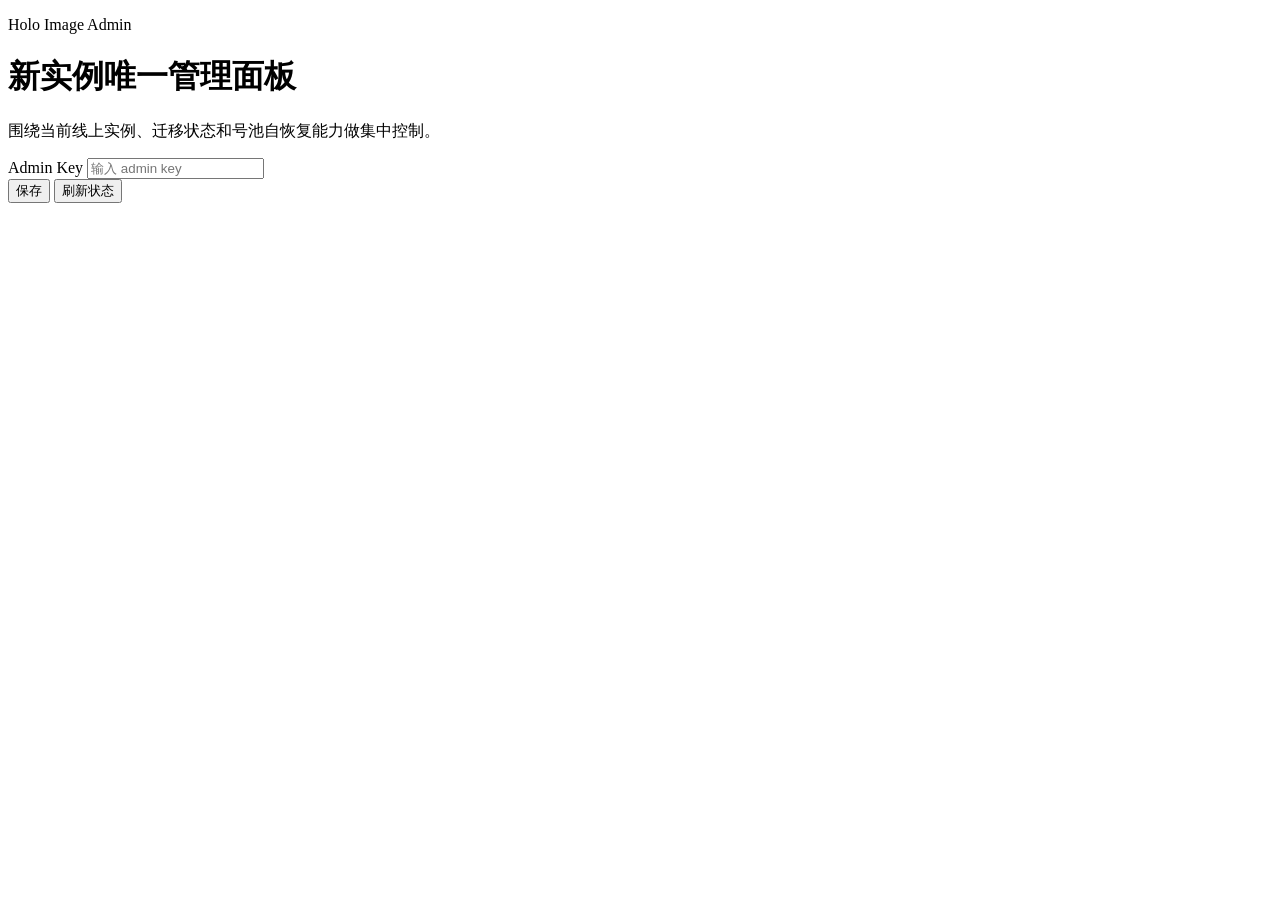
==== web/admin/index.html @ 0302e6d9 "feat: add admin migration ui and endpoints" ====
<!DOCTYPE html>
<html lang="zh-CN">
<head>
  <meta charset="UTF-8" />
  <meta name="viewport" content="width=device-width, initial-scale=1.0" />
  <title>Holo Image Admin</title>
  <link rel="stylesheet" href="/admin/assets/styles.css" />
</head>
<body>
  <div id="app">
    <header class="topbar">
      <div class="headline">
        <p class="eyebrow">Holo Image Admin</p>
        <h1>新实例唯一管理面板</h1>
        <p class="subtext">围绕当前线上实例、迁移状态和号池自恢复能力做集中控制。</p>
      </div>
      <div class="auth-card">
        <label for="adminToken">Admin Key</label>
        <input id="adminToken" type="password" autocomplete="off" placeholder="输入 admin key" />
        <div class="auth-actions">
          <button id="saveTokenBtn" type="button">保存</button>
          <button id="refreshBtn" type="button">刷新状态</button>
        </div>
      </div>
    </header>

    <main class="dashboard">
      <section class="panel" id="overviewCard"></section>
      <section class="panel" id="persistenceCard"></section>
      <section class="panel" id="migrationCard"></section>
      <section class="panel" id="controlsCard"></section>
      <section class="panel" id="domainCard"></section>
      <section class="panel danger" id="retireCard"></section>
      <section class="panel log-panel" id="logCard"></section>
    </main>
  </div>
  <script src="/admin/assets/app.js"></script>
</body>
</html>
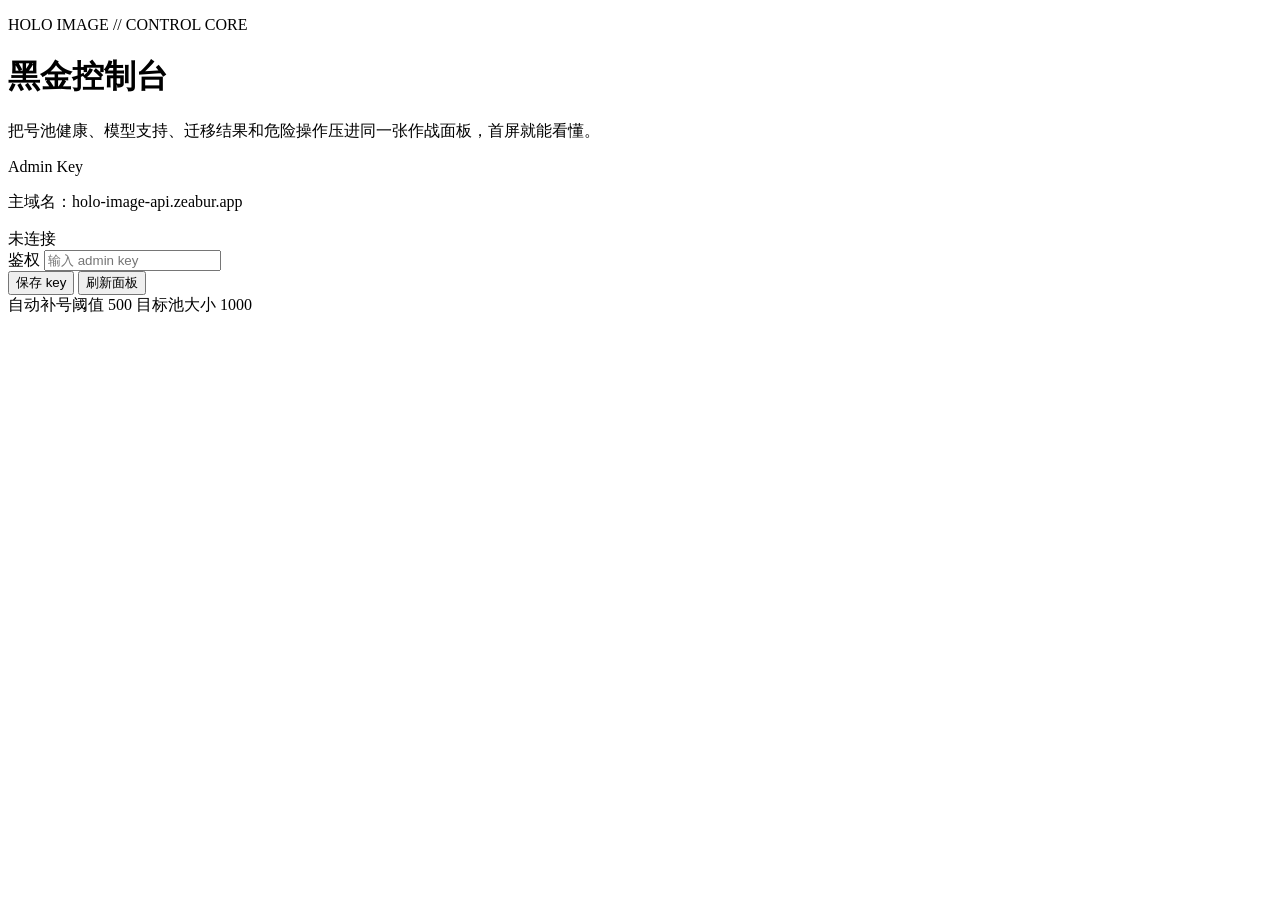
==== commit fb7e1282: "feat: redesign admin console and catalog" ====
--- a/web/admin/index.html
+++ b/web/admin/index.html
@@ -7,33 +7,55 @@
   <link rel="stylesheet" href="/admin/assets/styles.css" />
 </head>
 <body>
-  <div id="app">
-    <header class="topbar">
-      <div class="headline">
-        <p class="eyebrow">Holo Image Admin</p>
-        <h1>新实例唯一管理面板</h1>
-        <p class="subtext">围绕当前线上实例、迁移状态和号池自恢复能力做集中控制。</p>
+  <div class="aurora aurora-left"></div>
+  <div class="aurora aurora-right"></div>
+  <div class="grid-noise"></div>
+
+  <div id="app" class="shell">
+    <header class="hero">
+      <div class="hero-copy">
+        <p class="eyebrow">HOLO IMAGE // CONTROL CORE</p>
+        <h1>黑金控制台</h1>
+        <p class="hero-text">把号池健康、模型支持、迁移结果和危险操作压进同一张作战面板，首屏就能看懂。</p>
+        <div class="hero-metrics" id="heroMetrics"></div>
       </div>
-      <div class="auth-card">
-        <label for="adminToken">Admin Key</label>
+
+      <aside class="command-panel">
+        <div class="command-head">
+          <div>
+            <p class="command-title">Admin Key</p>
+            <p class="command-subtitle">主域名：holo-image-api.zeabur.app</p>
+          </div>
+          <span class="connection-pill" id="commandStatus">未连接</span>
+        </div>
+
+        <label class="field-label" for="adminToken">鉴权</label>
         <input id="adminToken" type="password" autocomplete="off" placeholder="输入 admin key" />
+
         <div class="auth-actions">
-          <button id="saveTokenBtn" type="button">保存</button>
-          <button id="refreshBtn" type="button">刷新状态</button>
+          <button id="saveTokenBtn" type="button">保存 key</button>
+          <button id="refreshBtn" type="button">刷新面板</button>
         </div>
-      </div>
+
+        <div class="command-foot">
+          <span>自动补号阈值 500</span>
+          <span>目标池大小 1000</span>
+        </div>
+      </aside>
     </header>
 
-    <main class="dashboard">
-      <section class="panel" id="overviewCard"></section>
+    <main class="board">
+      <section class="panel panel-wide" id="overviewCard"></section>
       <section class="panel" id="persistenceCard"></section>
+      <section class="panel" id="modelsCard"></section>
       <section class="panel" id="migrationCard"></section>
       <section class="panel" id="controlsCard"></section>
       <section class="panel" id="domainCard"></section>
-      <section class="panel danger" id="retireCard"></section>
-      <section class="panel log-panel" id="logCard"></section>
+      <section class="panel panel-danger" id="retireCard"></section>
+      <section class="panel panel-full" id="logCard"></section>
     </main>
   </div>
+
   <script src="/admin/assets/app.js"></script>
 </body>
 </html>
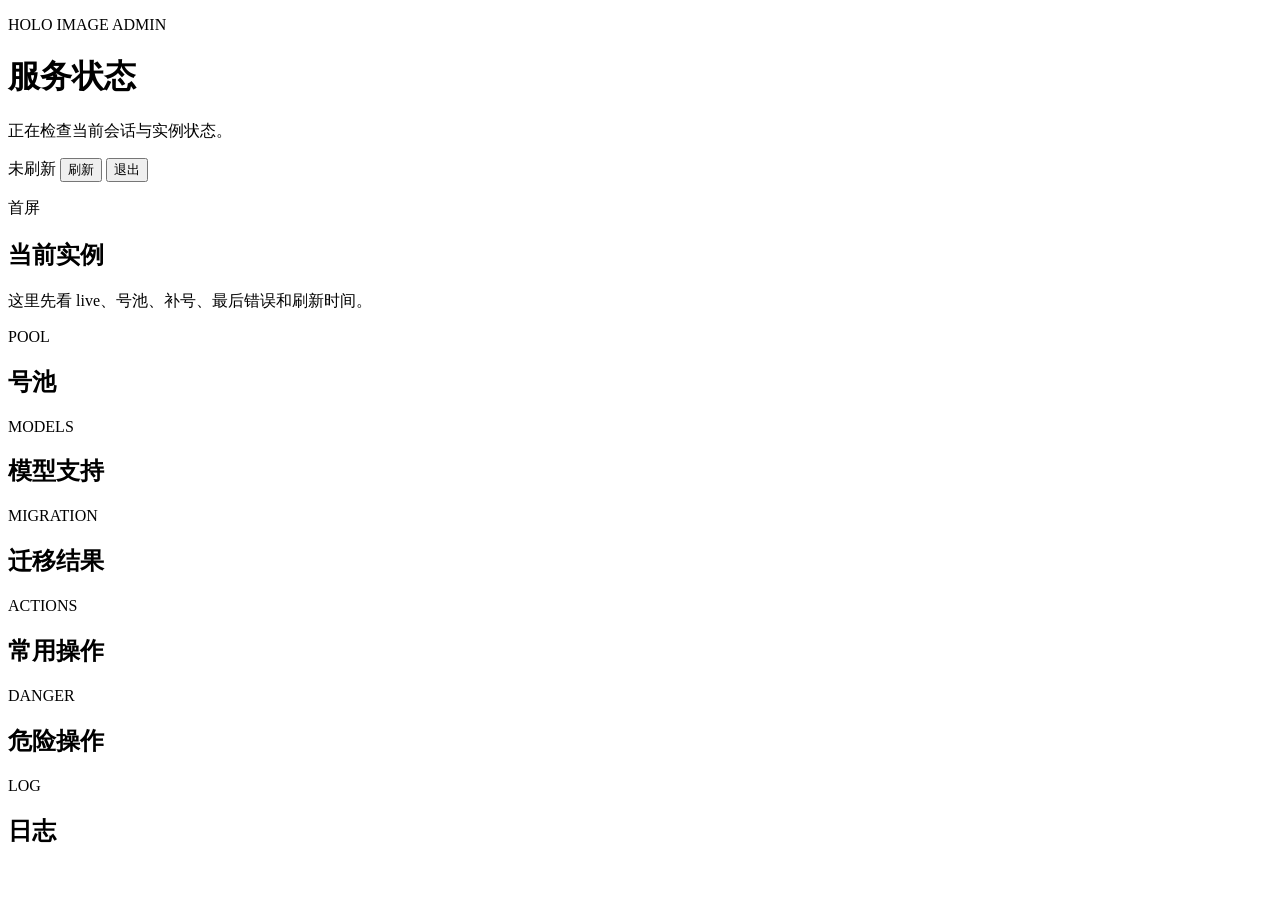
==== commit 1e48135e: "feat: split admin login and dashboard auth" ====
--- a/web/admin/index.html
+++ b/web/admin/index.html
@@ -6,53 +6,92 @@
   <title>Holo Image Admin</title>
   <link rel="stylesheet" href="/admin/assets/styles.css" />
 </head>
-<body>
-  <div class="aurora aurora-left"></div>
-  <div class="aurora aurora-right"></div>
-  <div class="grid-noise"></div>
-
-  <div id="app" class="shell">
-    <header class="hero">
-      <div class="hero-copy">
-        <p class="eyebrow">HOLO IMAGE // CONTROL CORE</p>
-        <h1>黑金控制台</h1>
-        <p class="hero-text">把号池健康、模型支持、迁移结果和危险操作压进同一张作战面板，首屏就能看懂。</p>
-        <div class="hero-metrics" id="heroMetrics"></div>
+<body class="admin-body">
+  <div class="page-shell">
+    <header class="topbar">
+      <div>
+        <p class="caption">HOLO IMAGE ADMIN</p>
+        <h1>服务状态</h1>
+        <p class="subtle" id="topline">正在检查当前会话与实例状态。</p>
       </div>
-
-      <aside class="command-panel">
-        <div class="command-head">
-          <div>
-            <p class="command-title">Admin Key</p>
-            <p class="command-subtitle">主域名：holo-image-api.zeabur.app</p>
-          </div>
-          <span class="connection-pill" id="commandStatus">未连接</span>
-        </div>
-
-        <label class="field-label" for="adminToken">鉴权</label>
-        <input id="adminToken" type="password" autocomplete="off" placeholder="输入 admin key" />
-
-        <div class="auth-actions">
-          <button id="saveTokenBtn" type="button">保存 key</button>
-          <button id="refreshBtn" type="button">刷新面板</button>
-        </div>
-
-        <div class="command-foot">
-          <span>自动补号阈值 500</span>
-          <span>目标池大小 1000</span>
-        </div>
-      </aside>
+      <div class="topbar-actions">
+        <span class="badge" id="refreshState">未刷新</span>
+        <button type="button" class="button secondary" id="refreshBtn">刷新</button>
+        <button type="button" class="button ghost" id="logoutBtn">退出</button>
+      </div>
     </header>
 
-    <main class="board">
-      <section class="panel panel-wide" id="overviewCard"></section>
-      <section class="panel" id="persistenceCard"></section>
-      <section class="panel" id="modelsCard"></section>
-      <section class="panel" id="migrationCard"></section>
-      <section class="panel" id="controlsCard"></section>
-      <section class="panel" id="domainCard"></section>
-      <section class="panel panel-danger" id="retireCard"></section>
-      <section class="panel panel-full" id="logCard"></section>
+    <main class="layout">
+      <section class="surface">
+        <div class="section-head">
+          <div>
+            <p class="caption">首屏</p>
+            <h2>当前实例</h2>
+          </div>
+          <p class="section-note">这里先看 live、号池、补号、最后错误和刷新时间。</p>
+        </div>
+        <div class="metrics-grid" id="statusGrid"></div>
+      </section>
+
+      <section class="surface">
+        <div class="section-head">
+          <div>
+            <p class="caption">POOL</p>
+            <h2>号池</h2>
+          </div>
+        </div>
+        <div id="poolSection"></div>
+      </section>
+
+      <section class="surface">
+        <div class="section-head">
+          <div>
+            <p class="caption">MODELS</p>
+            <h2>模型支持</h2>
+          </div>
+        </div>
+        <div id="modelsSection"></div>
+      </section>
+
+      <section class="surface">
+        <div class="section-head">
+          <div>
+            <p class="caption">MIGRATION</p>
+            <h2>迁移结果</h2>
+          </div>
+        </div>
+        <div id="migrationSection"></div>
+      </section>
+
+      <section class="surface">
+        <div class="section-head">
+          <div>
+            <p class="caption">ACTIONS</p>
+            <h2>常用操作</h2>
+          </div>
+        </div>
+        <div id="actionsSection"></div>
+      </section>
+
+      <section class="surface danger-surface">
+        <div class="section-head">
+          <div>
+            <p class="caption">DANGER</p>
+            <h2>危险操作</h2>
+          </div>
+        </div>
+        <div id="dangerSection"></div>
+      </section>
+
+      <section class="surface">
+        <div class="section-head">
+          <div>
+            <p class="caption">LOG</p>
+            <h2>日志</h2>
+          </div>
+        </div>
+        <div id="logSection"></div>
+      </section>
     </main>
   </div>
 
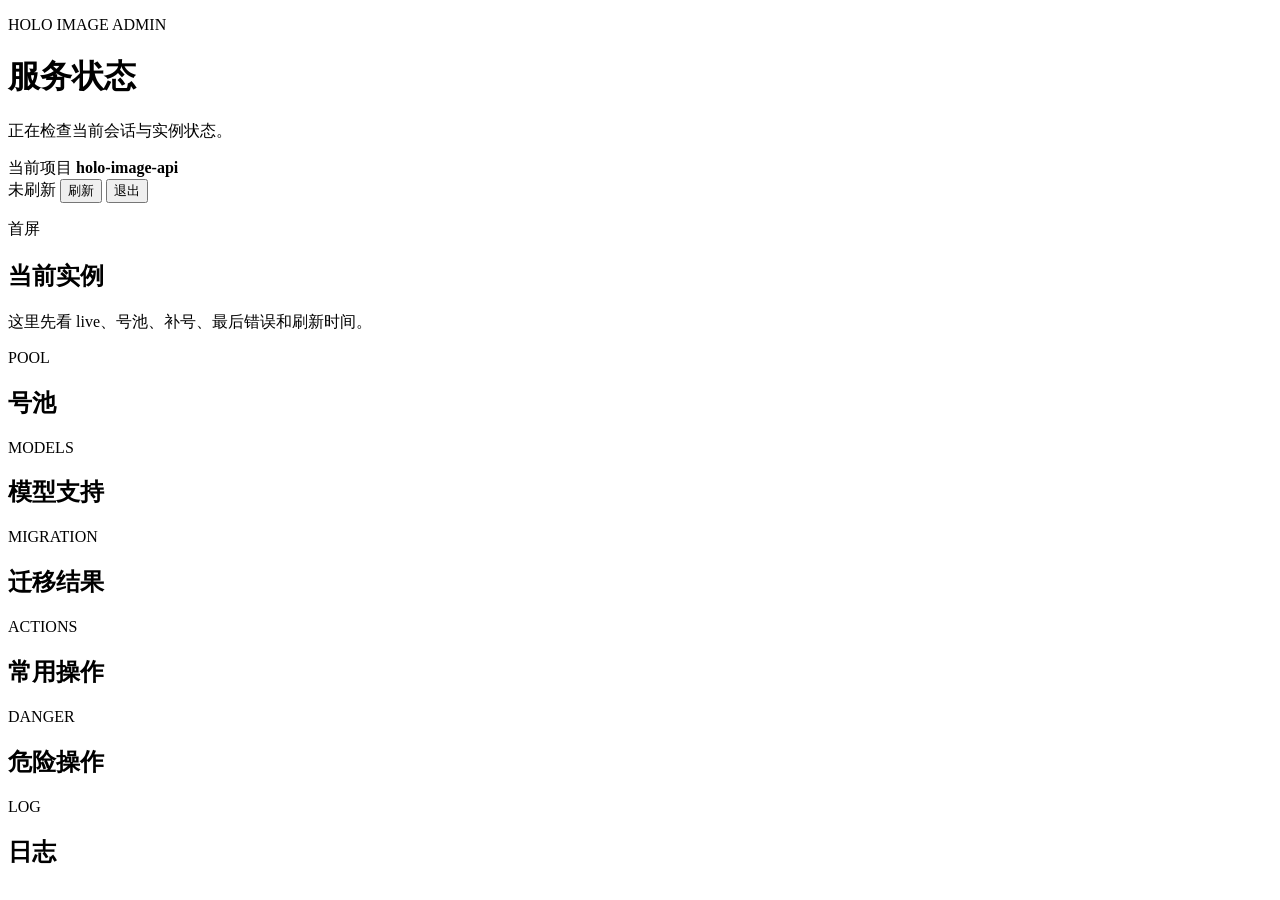
==== commit 2829c500: "fix: improve text stream chunk delivery" ====
--- a/web/admin/index.html
+++ b/web/admin/index.html
@@ -13,6 +13,10 @@
         <p class="caption">HOLO IMAGE ADMIN</p>
         <h1>服务状态</h1>
         <p class="subtle" id="topline">正在检查当前会话与实例状态。</p>
+        <div class="topbar-meta">
+          <span class="pill">当前项目</span>
+          <strong>holo-image-api</strong>
+        </div>
       </div>
       <div class="topbar-actions">
         <span class="badge" id="refreshState">未刷新</span>
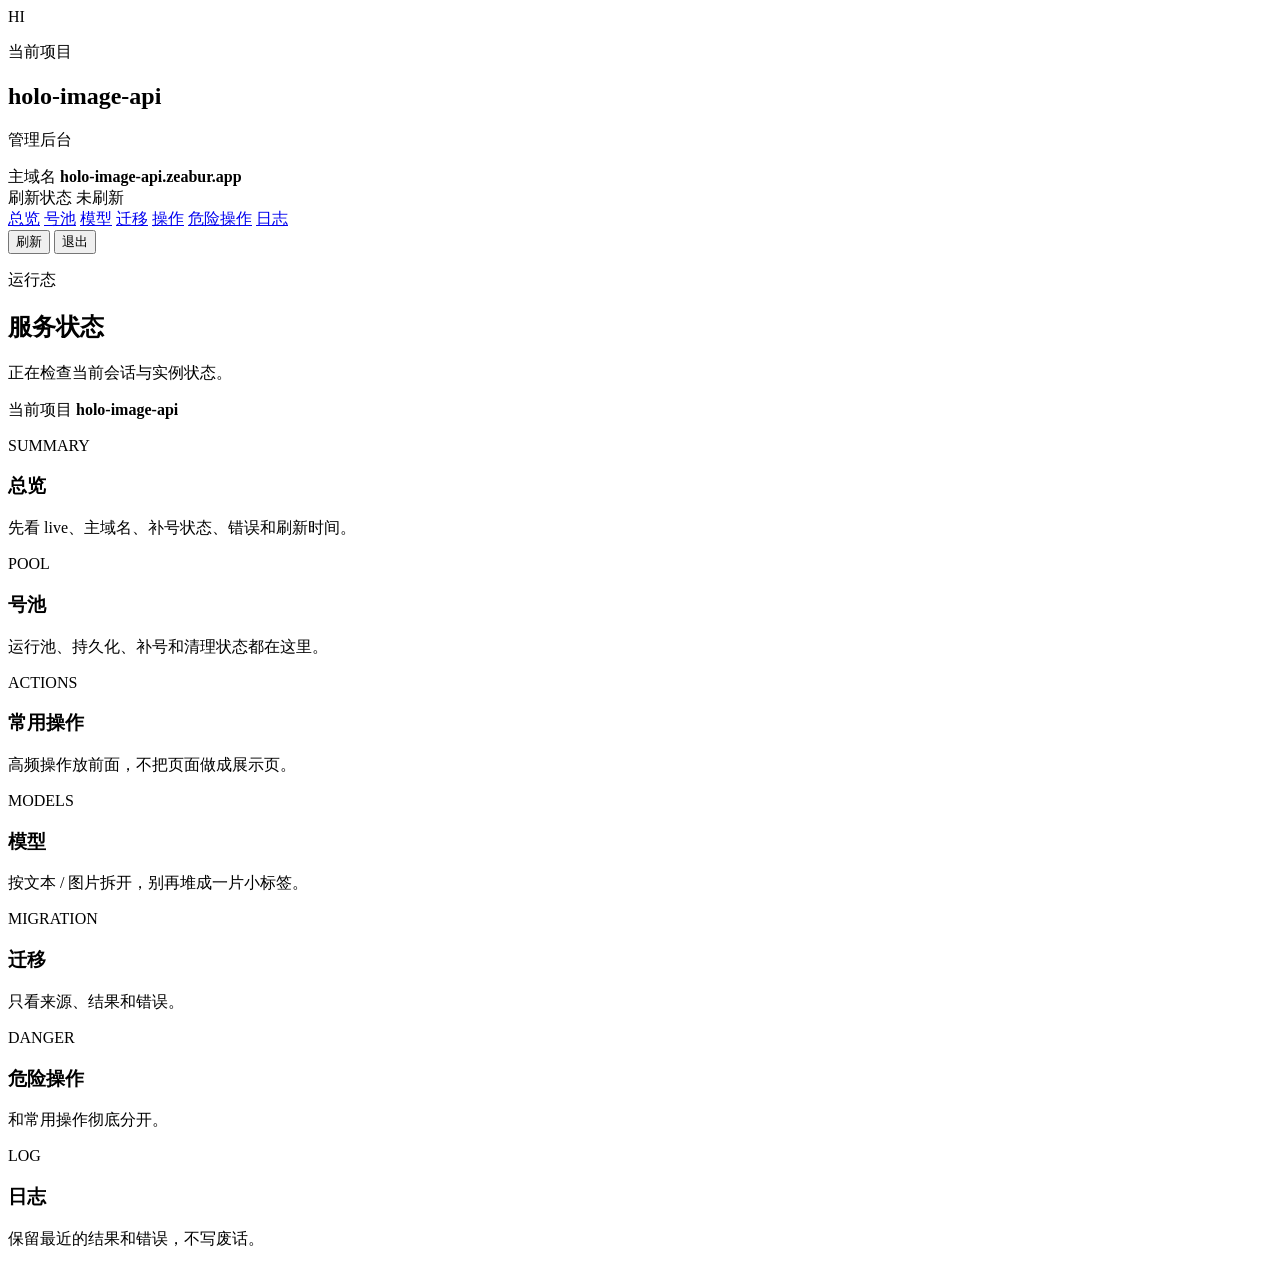
==== commit 17d747fa: "feat: tighten admin console layout" ====
--- a/web/admin/index.html
+++ b/web/admin/index.html
@@ -3,96 +3,134 @@
 <head>
   <meta charset="UTF-8" />
   <meta name="viewport" content="width=device-width, initial-scale=1.0" />
-  <title>Holo Image Admin</title>
+  <title>holo-image-api 后台</title>
   <link rel="stylesheet" href="/admin/assets/styles.css" />
 </head>
 <body class="admin-body">
-  <div class="page-shell">
-    <header class="topbar">
-      <div>
-        <p class="caption">HOLO IMAGE ADMIN</p>
-        <h1>服务状态</h1>
-        <p class="subtle" id="topline">正在检查当前会话与实例状态。</p>
-        <div class="topbar-meta">
+  <div class="admin-shell">
+    <aside class="sidebar">
+      <div class="brand-block">
+        <div class="brand-mark">HI</div>
+        <div>
+          <p class="eyebrow">当前项目</p>
+          <h1>holo-image-api</h1>
+          <p class="sidebar-subtitle">管理后台</p>
+        </div>
+      </div>
+
+      <div class="sidebar-panel">
+        <div class="sidebar-row">
+          <span>主域名</span>
+          <strong>holo-image-api.zeabur.app</strong>
+        </div>
+        <div class="sidebar-row">
+          <span>刷新状态</span>
+          <span class="badge" id="refreshState">未刷新</span>
+        </div>
+      </div>
+
+      <nav class="sidebar-nav" aria-label="后台导航">
+        <a class="nav-link" href="#overviewSection">总览</a>
+        <a class="nav-link" href="#poolSectionWrap">号池</a>
+        <a class="nav-link" href="#modelsSectionWrap">模型</a>
+        <a class="nav-link" href="#migrationSectionWrap">迁移</a>
+        <a class="nav-link" href="#actionsSectionWrap">操作</a>
+        <a class="nav-link" href="#dangerSectionWrap">危险操作</a>
+        <a class="nav-link" href="#logSectionWrap">日志</a>
+      </nav>
+
+      <div class="sidebar-actions">
+        <button type="button" class="button secondary wide" id="refreshBtn">刷新</button>
+        <button type="button" class="button ghost wide" id="logoutBtn">退出</button>
+      </div>
+    </aside>
+
+    <main class="workspace">
+      <header class="workspace-header">
+        <div>
+          <p class="eyebrow">运行态</p>
+          <h2>服务状态</h2>
+          <p class="subtle" id="topline">正在检查当前会话与实例状态。</p>
+        </div>
+        <div class="workspace-project">
           <span class="pill">当前项目</span>
           <strong>holo-image-api</strong>
         </div>
-      </div>
-      <div class="topbar-actions">
-        <span class="badge" id="refreshState">未刷新</span>
-        <button type="button" class="button secondary" id="refreshBtn">刷新</button>
-        <button type="button" class="button ghost" id="logoutBtn">退出</button>
-      </div>
-    </header>
+      </header>
 
-    <main class="layout">
-      <section class="surface">
+      <section class="surface summary-surface" id="overviewSection">
         <div class="section-head">
           <div>
-            <p class="caption">首屏</p>
-            <h2>当前实例</h2>
+            <p class="eyebrow">SUMMARY</p>
+            <h3>总览</h3>
           </div>
-          <p class="section-note">这里先看 live、号池、补号、最后错误和刷新时间。</p>
+          <p class="section-note">先看 live、主域名、补号状态、错误和刷新时间。</p>
         </div>
         <div class="metrics-grid" id="statusGrid"></div>
       </section>
 
-      <section class="surface">
+      <section class="surface pool-surface" id="poolSectionWrap">
         <div class="section-head">
           <div>
-            <p class="caption">POOL</p>
-            <h2>号池</h2>
+            <p class="eyebrow">POOL</p>
+            <h3>号池</h3>
           </div>
+          <p class="section-note">运行池、持久化、补号和清理状态都在这里。</p>
         </div>
         <div id="poolSection"></div>
       </section>
 
-      <section class="surface">
+      <section class="surface actions-surface" id="actionsSectionWrap">
         <div class="section-head">
           <div>
-            <p class="caption">MODELS</p>
-            <h2>模型支持</h2>
+            <p class="eyebrow">ACTIONS</p>
+            <h3>常用操作</h3>
           </div>
+          <p class="section-note">高频操作放前面，不把页面做成展示页。</p>
+        </div>
+        <div id="actionsSection"></div>
+      </section>
+
+      <section class="surface models-surface" id="modelsSectionWrap">
+        <div class="section-head">
+          <div>
+            <p class="eyebrow">MODELS</p>
+            <h3>模型</h3>
+          </div>
+          <p class="section-note">按文本 / 图片拆开，别再堆成一片小标签。</p>
         </div>
         <div id="modelsSection"></div>
       </section>
 
-      <section class="surface">
+      <section class="surface migration-surface" id="migrationSectionWrap">
         <div class="section-head">
           <div>
-            <p class="caption">MIGRATION</p>
-            <h2>迁移结果</h2>
+            <p class="eyebrow">MIGRATION</p>
+            <h3>迁移</h3>
           </div>
+          <p class="section-note">只看来源、结果和错误。</p>
         </div>
         <div id="migrationSection"></div>
       </section>
 
-      <section class="surface">
+      <section class="surface danger-surface" id="dangerSectionWrap">
         <div class="section-head">
           <div>
-            <p class="caption">ACTIONS</p>
-            <h2>常用操作</h2>
+            <p class="eyebrow">DANGER</p>
+            <h3>危险操作</h3>
           </div>
-        </div>
-        <div id="actionsSection"></div>
-      </section>
-
-      <section class="surface danger-surface">
-        <div class="section-head">
-          <div>
-            <p class="caption">DANGER</p>
-            <h2>危险操作</h2>
-          </div>
+          <p class="section-note">和常用操作彻底分开。</p>
         </div>
         <div id="dangerSection"></div>
       </section>
 
-      <section class="surface">
+      <section class="surface logs-surface" id="logSectionWrap">
         <div class="section-head">
           <div>
-            <p class="caption">LOG</p>
-            <h2>日志</h2>
+            <p class="eyebrow">LOG</p>
+            <h3>日志</h3>
           </div>
+          <p class="section-note">保留最近的结果和错误，不写废话。</p>
         </div>
         <div id="logSection"></div>
       </section>
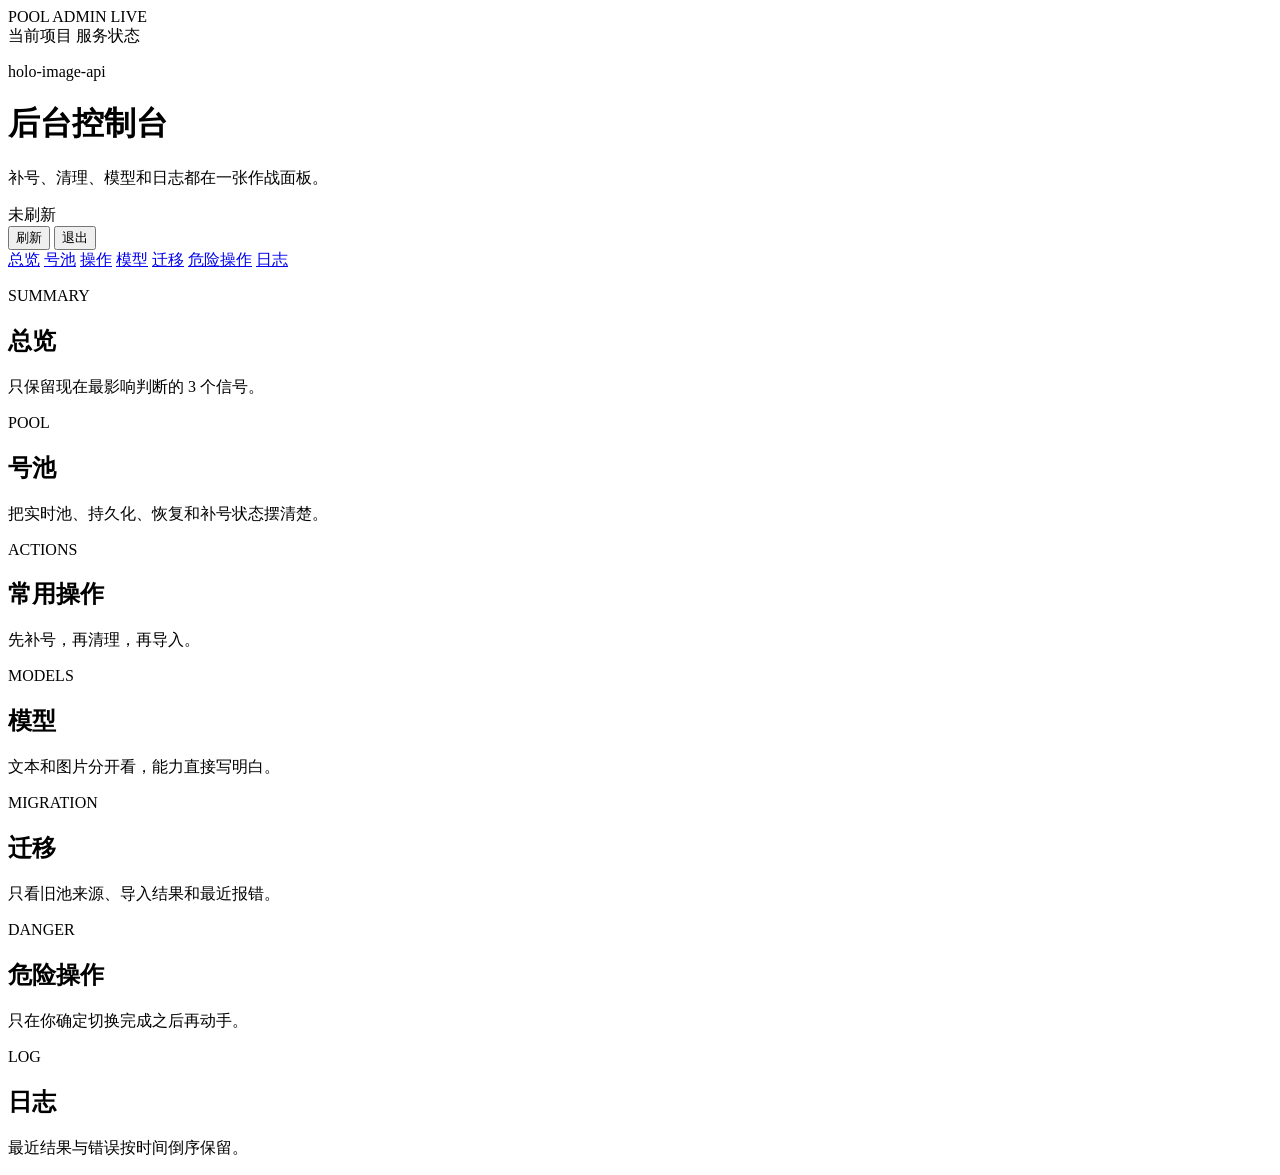
==== commit 128e9b71: "feat: redesign admin console in neo brutalist style" ====
--- a/web/admin/index.html
+++ b/web/admin/index.html
@@ -4,78 +4,66 @@
   <meta charset="UTF-8" />
   <meta name="viewport" content="width=device-width, initial-scale=1.0" />
   <title>holo-image-api 后台</title>
+  <link rel="preconnect" href="https://fonts.googleapis.com" />
+  <link rel="preconnect" href="https://fonts.gstatic.com" crossorigin />
+  <link href="https://fonts.googleapis.com/css2?family=Space+Grotesk:wght@500;700;900&display=swap" rel="stylesheet" />
   <link rel="stylesheet" href="/admin/assets/styles.css" />
 </head>
 <body class="admin-body">
+  <div class="page-decor" aria-hidden="true">
+    <span class="float-tag float-tag-red">POOL</span>
+    <span class="float-tag float-tag-yellow">ADMIN</span>
+    <span class="float-tag float-tag-violet">LIVE</span>
+  </div>
+
   <div class="admin-shell">
-    <aside class="sidebar">
-      <div class="brand-block">
-        <div class="brand-mark">HI</div>
-        <div>
-          <p class="eyebrow">当前项目</p>
-          <h1>holo-image-api</h1>
-          <p class="sidebar-subtitle">管理后台</p>
+    <header class="surface topbar">
+      <div class="brand-rack">
+        <span class="visually-hidden">当前项目</span>
+        <span class="visually-hidden">服务状态</span>
+        <p class="eyebrow">holo-image-api</p>
+        <h1>后台控制台</h1>
+        <p class="subtle" id="topline">补号、清理、模型和日志都在一张作战面板。</p>
+      </div>
+
+      <div class="topbar-side">
+        <span class="badge status-badge" id="refreshState">未刷新</span>
+        <div class="topbar-actions">
+          <button type="button" class="button secondary" id="refreshBtn">刷新</button>
+          <button type="button" class="button ghost" id="logoutBtn">退出</button>
         </div>
       </div>
+    </header>
 
-      <div class="sidebar-panel">
-        <div class="sidebar-row">
-          <span>主域名</span>
-          <strong>holo-image-api.zeabur.app</strong>
-        </div>
-        <div class="sidebar-row">
-          <span>刷新状态</span>
-          <span class="badge" id="refreshState">未刷新</span>
-        </div>
-      </div>
+    <nav class="jumpbar" aria-label="后台导航">
+      <a class="jump-link" href="#overviewSection">总览</a>
+      <a class="jump-link" href="#poolSectionWrap">号池</a>
+      <a class="jump-link" href="#actionsSectionWrap">操作</a>
+      <a class="jump-link" href="#modelsSectionWrap">模型</a>
+      <a class="jump-link" href="#migrationSectionWrap">迁移</a>
+      <a class="jump-link" href="#dangerSectionWrap">危险操作</a>
+      <a class="jump-link" href="#logSectionWrap">日志</a>
+    </nav>
 
-      <nav class="sidebar-nav" aria-label="后台导航">
-        <a class="nav-link" href="#overviewSection">总览</a>
-        <a class="nav-link" href="#poolSectionWrap">号池</a>
-        <a class="nav-link" href="#modelsSectionWrap">模型</a>
-        <a class="nav-link" href="#migrationSectionWrap">迁移</a>
-        <a class="nav-link" href="#actionsSectionWrap">操作</a>
-        <a class="nav-link" href="#dangerSectionWrap">危险操作</a>
-        <a class="nav-link" href="#logSectionWrap">日志</a>
-      </nav>
-
-      <div class="sidebar-actions">
-        <button type="button" class="button secondary wide" id="refreshBtn">刷新</button>
-        <button type="button" class="button ghost wide" id="logoutBtn">退出</button>
-      </div>
-    </aside>
-
-    <main class="workspace">
-      <header class="workspace-header">
-        <div>
-          <p class="eyebrow">运行态</p>
-          <h2>服务状态</h2>
-          <p class="subtle" id="topline">正在检查当前会话与实例状态。</p>
-        </div>
-        <div class="workspace-project">
-          <span class="pill">当前项目</span>
-          <strong>holo-image-api</strong>
-        </div>
-      </header>
-
+    <main class="admin-main">
       <section class="surface summary-surface" id="overviewSection">
         <div class="section-head">
           <div>
             <p class="eyebrow">SUMMARY</p>
-            <h3>总览</h3>
+            <h2>总览</h2>
           </div>
-          <p class="section-note">先看 live、主域名、补号状态、错误和刷新时间。</p>
+          <p class="section-note">只保留现在最影响判断的 3 个信号。</p>
         </div>
-        <div class="metrics-grid" id="statusGrid"></div>
+        <div class="metrics-grid metrics-grid-compact" id="statusGrid"></div>
       </section>
 
       <section class="surface pool-surface" id="poolSectionWrap">
         <div class="section-head">
           <div>
             <p class="eyebrow">POOL</p>
-            <h3>号池</h3>
+            <h2>号池</h2>
           </div>
-          <p class="section-note">运行池、持久化、补号和清理状态都在这里。</p>
+          <p class="section-note">把实时池、持久化、恢复和补号状态摆清楚。</p>
         </div>
         <div id="poolSection"></div>
       </section>
@@ -84,9 +72,9 @@
         <div class="section-head">
           <div>
             <p class="eyebrow">ACTIONS</p>
-            <h3>常用操作</h3>
+            <h2>常用操作</h2>
           </div>
-          <p class="section-note">高频操作放前面，不把页面做成展示页。</p>
+          <p class="section-note">先补号，再清理，再导入。</p>
         </div>
         <div id="actionsSection"></div>
       </section>
@@ -95,9 +83,9 @@
         <div class="section-head">
           <div>
             <p class="eyebrow">MODELS</p>
-            <h3>模型</h3>
+            <h2>模型</h2>
           </div>
-          <p class="section-note">按文本 / 图片拆开，别再堆成一片小标签。</p>
+          <p class="section-note">文本和图片分开看，能力直接写明白。</p>
         </div>
         <div id="modelsSection"></div>
       </section>
@@ -106,9 +94,9 @@
         <div class="section-head">
           <div>
             <p class="eyebrow">MIGRATION</p>
-            <h3>迁移</h3>
+            <h2>迁移</h2>
           </div>
-          <p class="section-note">只看来源、结果和错误。</p>
+          <p class="section-note">只看旧池来源、导入结果和最近报错。</p>
         </div>
         <div id="migrationSection"></div>
       </section>
@@ -117,9 +105,9 @@
         <div class="section-head">
           <div>
             <p class="eyebrow">DANGER</p>
-            <h3>危险操作</h3>
+            <h2>危险操作</h2>
           </div>
-          <p class="section-note">和常用操作彻底分开。</p>
+          <p class="section-note">只在你确定切换完成之后再动手。</p>
         </div>
         <div id="dangerSection"></div>
       </section>
@@ -128,9 +116,9 @@
         <div class="section-head">
           <div>
             <p class="eyebrow">LOG</p>
-            <h3>日志</h3>
+            <h2>日志</h2>
           </div>
-          <p class="section-note">保留最近的结果和错误，不写废话。</p>
+          <p class="section-note">最近结果与错误按时间倒序保留。</p>
         </div>
         <div id="logSection"></div>
       </section>
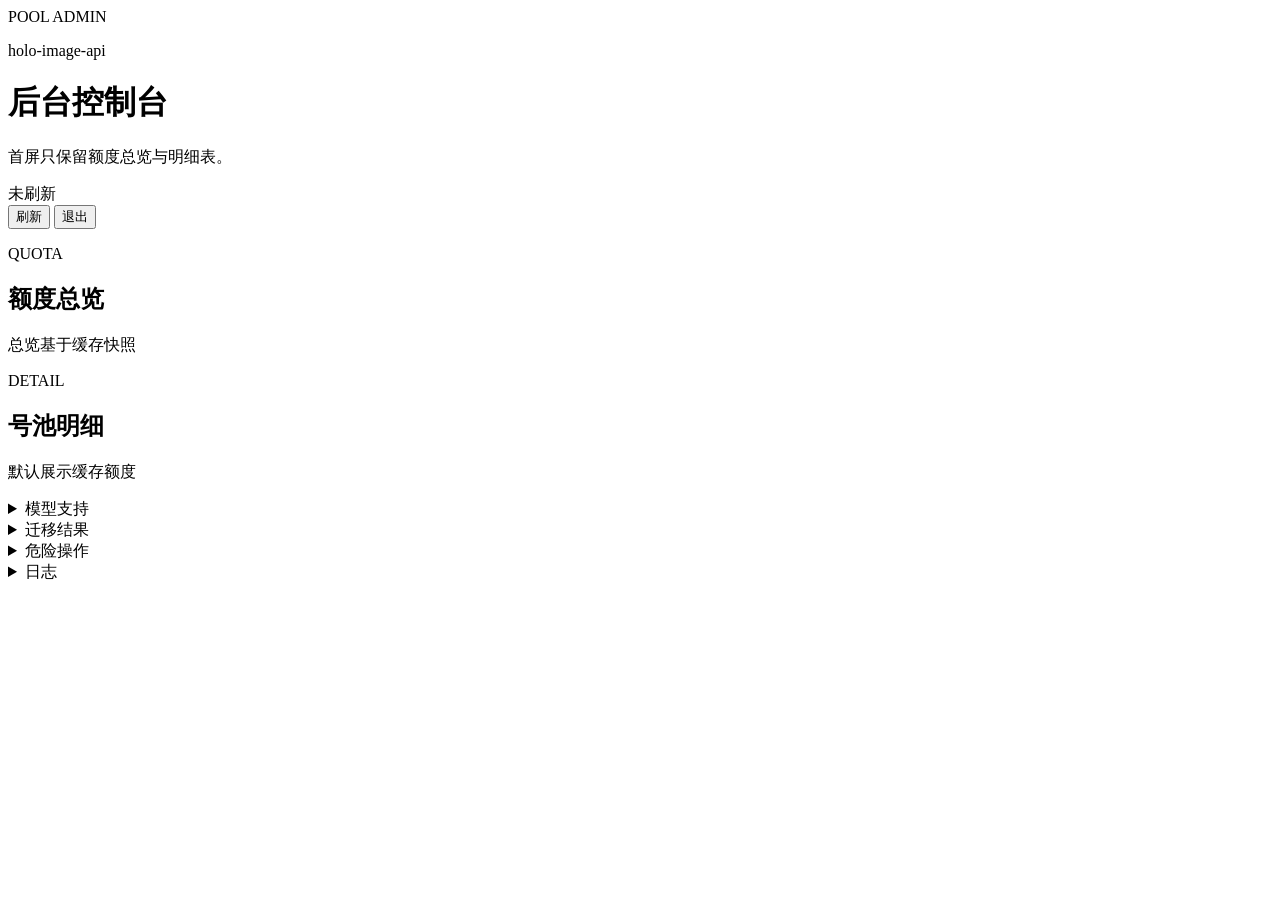
==== commit fd9cbc91: "feat: simplify admin dashboard layout" ====
--- a/web/admin/index.html
+++ b/web/admin/index.html
@@ -13,17 +13,14 @@
   <div class="page-decor" aria-hidden="true">
     <span class="float-tag float-tag-red">POOL</span>
     <span class="float-tag float-tag-yellow">ADMIN</span>
-    <span class="float-tag float-tag-violet">LIVE</span>
   </div>
 
   <div class="admin-shell">
     <header class="surface topbar">
       <div class="brand-rack">
-        <span class="visually-hidden">当前项目</span>
-        <span class="visually-hidden">服务状态</span>
         <p class="eyebrow">holo-image-api</p>
         <h1>后台控制台</h1>
-        <p class="subtle" id="topline">补号、清理、模型和日志都在一张作战面板。</p>
+        <p class="subtle" id="topline">首屏只保留额度总览与明细表。</p>
       </div>
 
       <div class="topbar-side">
@@ -35,93 +32,52 @@
       </div>
     </header>
 
-    <nav class="jumpbar" aria-label="后台导航">
-      <a class="jump-link" href="#overviewSection">总览</a>
-      <a class="jump-link" href="#poolSectionWrap">号池</a>
-      <a class="jump-link" href="#actionsSectionWrap">操作</a>
-      <a class="jump-link" href="#modelsSectionWrap">模型</a>
-      <a class="jump-link" href="#migrationSectionWrap">迁移</a>
-      <a class="jump-link" href="#dangerSectionWrap">危险操作</a>
-      <a class="jump-link" href="#logSectionWrap">日志</a>
-    </nav>
-
-    <main class="admin-main">
-      <section class="surface summary-surface" id="overviewSection">
-        <div class="section-head">
+    <main class="admin-main admin-main-tight">
+      <section class="surface summary-surface" id="quotaOverviewSection">
+        <div class="section-head compact-head">
           <div>
-            <p class="eyebrow">SUMMARY</p>
-            <h2>总览</h2>
+            <p class="eyebrow">QUOTA</p>
+            <h2>额度总览</h2>
           </div>
-          <p class="section-note">只保留现在最影响判断的 3 个信号。</p>
+          <p class="section-note">总览基于缓存快照</p>
         </div>
-        <div class="metrics-grid metrics-grid-compact" id="statusGrid"></div>
+        <div class="overview-strip" id="quotaOverviewGrid"></div>
+        <div id="statusGrid" hidden></div>
       </section>
 
-      <section class="surface pool-surface" id="poolSectionWrap">
-        <div class="section-head">
+      <section class="surface table-surface" id="quotaTableSection">
+        <div class="section-head compact-head">
           <div>
-            <p class="eyebrow">POOL</p>
-            <h2>号池</h2>
+            <p class="eyebrow">DETAIL</p>
+            <h2>号池明细</h2>
           </div>
-          <p class="section-note">把实时池、持久化、恢复和补号状态摆清楚。</p>
+          <p class="section-note" id="probeState">默认展示缓存额度</p>
         </div>
-        <div id="poolSection"></div>
+        <div id="quotaTableTools"></div>
+        <div id="quotaTableWrap"></div>
+        <div id="poolSection" hidden></div>
+        <div id="actionsSection" hidden></div>
       </section>
 
-      <section class="surface actions-surface" id="actionsSectionWrap">
-        <div class="section-head">
-          <div>
-            <p class="eyebrow">ACTIONS</p>
-            <h2>常用操作</h2>
-          </div>
-          <p class="section-note">先补号，再清理，再导入。</p>
-        </div>
-        <div id="actionsSection"></div>
-      </section>
+      <details class="surface fold-panel" id="modelsFold">
+        <summary>模型支持</summary>
+        <div id="modelsSection"></div>
+      </details>
 
-      <section class="surface models-surface" id="modelsSectionWrap">
-        <div class="section-head">
-          <div>
-            <p class="eyebrow">MODELS</p>
-            <h2>模型</h2>
-          </div>
-          <p class="section-note">文本和图片分开看，能力直接写明白。</p>
-        </div>
-        <div id="modelsSection"></div>
-      </section>
+      <details class="surface fold-panel" id="migrationFold">
+        <summary>迁移结果</summary>
+        <div id="migrationSection"></div>
+      </details>
 
-      <section class="surface migration-surface" id="migrationSectionWrap">
-        <div class="section-head">
-          <div>
-            <p class="eyebrow">MIGRATION</p>
-            <h2>迁移</h2>
-          </div>
-          <p class="section-note">只看旧池来源、导入结果和最近报错。</p>
-        </div>
-        <div id="migrationSection"></div>
-      </section>
+      <details class="surface fold-panel" id="dangerFold">
+        <summary>危险操作</summary>
+        <div id="dangerSection"></div>
+      </details>
 
-      <section class="surface danger-surface" id="dangerSectionWrap">
-        <div class="section-head">
-          <div>
-            <p class="eyebrow">DANGER</p>
-            <h2>危险操作</h2>
-          </div>
-          <p class="section-note">只在你确定切换完成之后再动手。</p>
-        </div>
-        <div id="dangerSection"></div>
-      </section>
-
-      <section class="surface logs-surface" id="logSectionWrap">
-        <div class="section-head">
-          <div>
-            <p class="eyebrow">LOG</p>
-            <h2>日志</h2>
-          </div>
-          <p class="section-note">最近结果与错误按时间倒序保留。</p>
-        </div>
+      <details class="surface fold-panel" id="logFold">
+        <summary>日志</summary>
         <div id="logSection"></div>
-      </section>
+      </details>
     </main>
   </div>
 
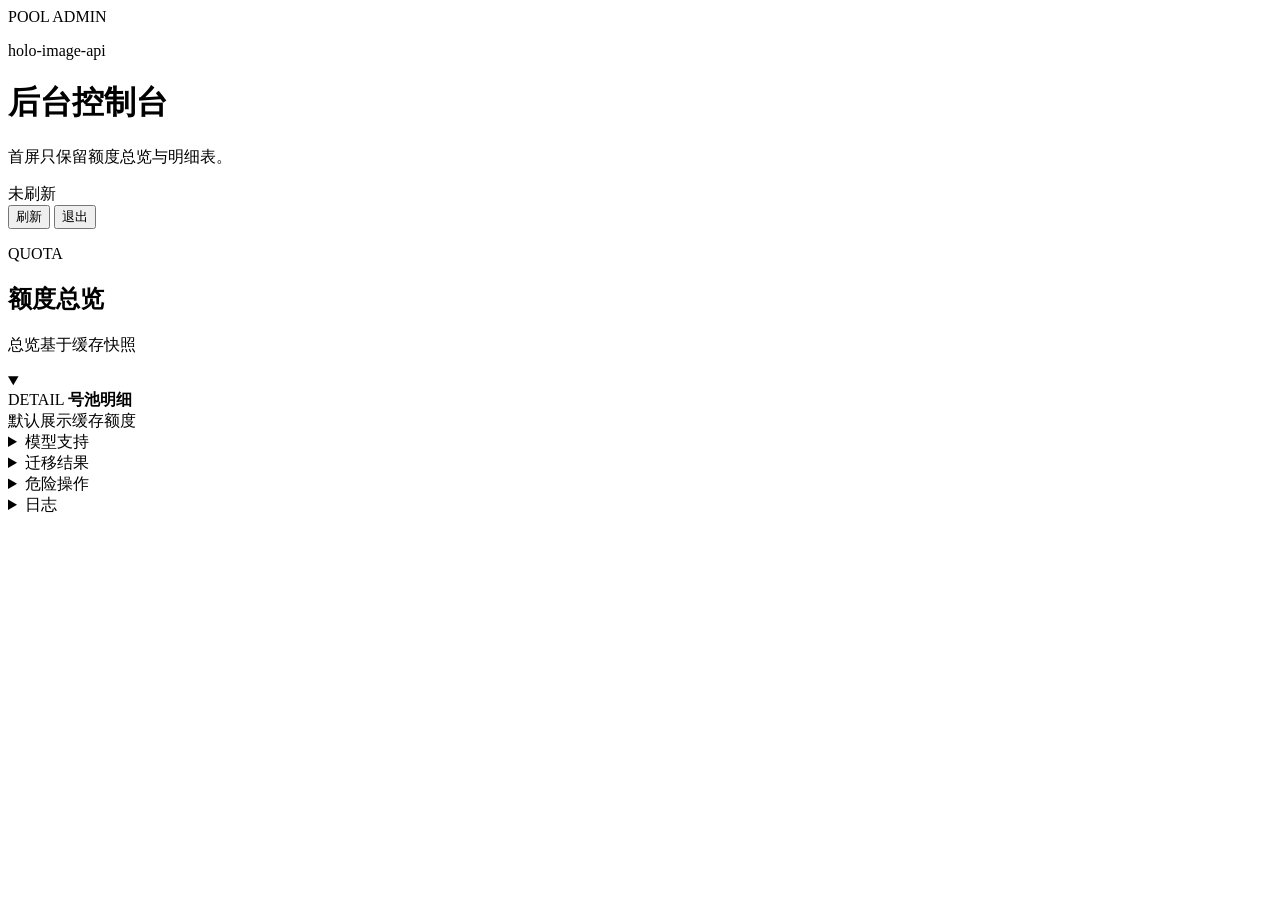
==== commit 61c2f125: "feat: refine admin console navigation and caching" ====
--- a/web/admin/index.html
+++ b/web/admin/index.html
@@ -7,7 +7,8 @@
   <link rel="preconnect" href="https://fonts.googleapis.com" />
   <link rel="preconnect" href="https://fonts.gstatic.com" crossorigin />
   <link href="https://fonts.googleapis.com/css2?family=Space+Grotesk:wght@500;700;900&display=swap" rel="stylesheet" />
-  <link rel="stylesheet" href="/admin/assets/styles.css" />
+  <link rel="icon" type="image/svg+xml" href="/admin/assets/favicon.svg?v=20260330-admin-ui-1" />
+  <link rel="stylesheet" href="/admin/assets/styles.css?v=20260330-admin-ui-1" />
 </head>
 <body class="admin-body">
   <div class="page-decor" aria-hidden="true">
@@ -45,19 +46,21 @@
         <div id="statusGrid" hidden></div>
       </section>
 
-      <section class="surface table-surface" id="quotaTableSection">
-        <div class="section-head compact-head">
-          <div>
-            <p class="eyebrow">DETAIL</p>
-            <h2>号池明细</h2>
+      <details class="surface fold-panel table-surface" id="quotaTableSection" open>
+        <summary>
+          <div class="fold-summary-copy">
+            <span class="eyebrow">DETAIL</span>
+            <strong class="fold-summary-title">号池明细</strong>
           </div>
-          <p class="section-note" id="probeState">默认展示缓存额度</p>
+          <span class="fold-summary-note" id="probeState">默认展示缓存额度</span>
+        </summary>
+        <div>
+          <div id="quotaTableTools"></div>
+          <div id="quotaTableWrap"></div>
+          <div id="poolSection" hidden></div>
+          <div id="actionsSection" hidden></div>
         </div>
-        <div id="quotaTableTools"></div>
-        <div id="quotaTableWrap"></div>
-        <div id="poolSection" hidden></div>
-        <div id="actionsSection" hidden></div>
-      </section>
+      </details>
 
       <details class="surface fold-panel" id="modelsFold">
         <summary>模型支持</summary>
@@ -81,6 +84,6 @@
     </main>
   </div>
 
-  <script src="/admin/assets/app.js"></script>
+  <script src="/admin/assets/app.js?v=20260330-admin-ui-1"></script>
 </body>
 </html>
